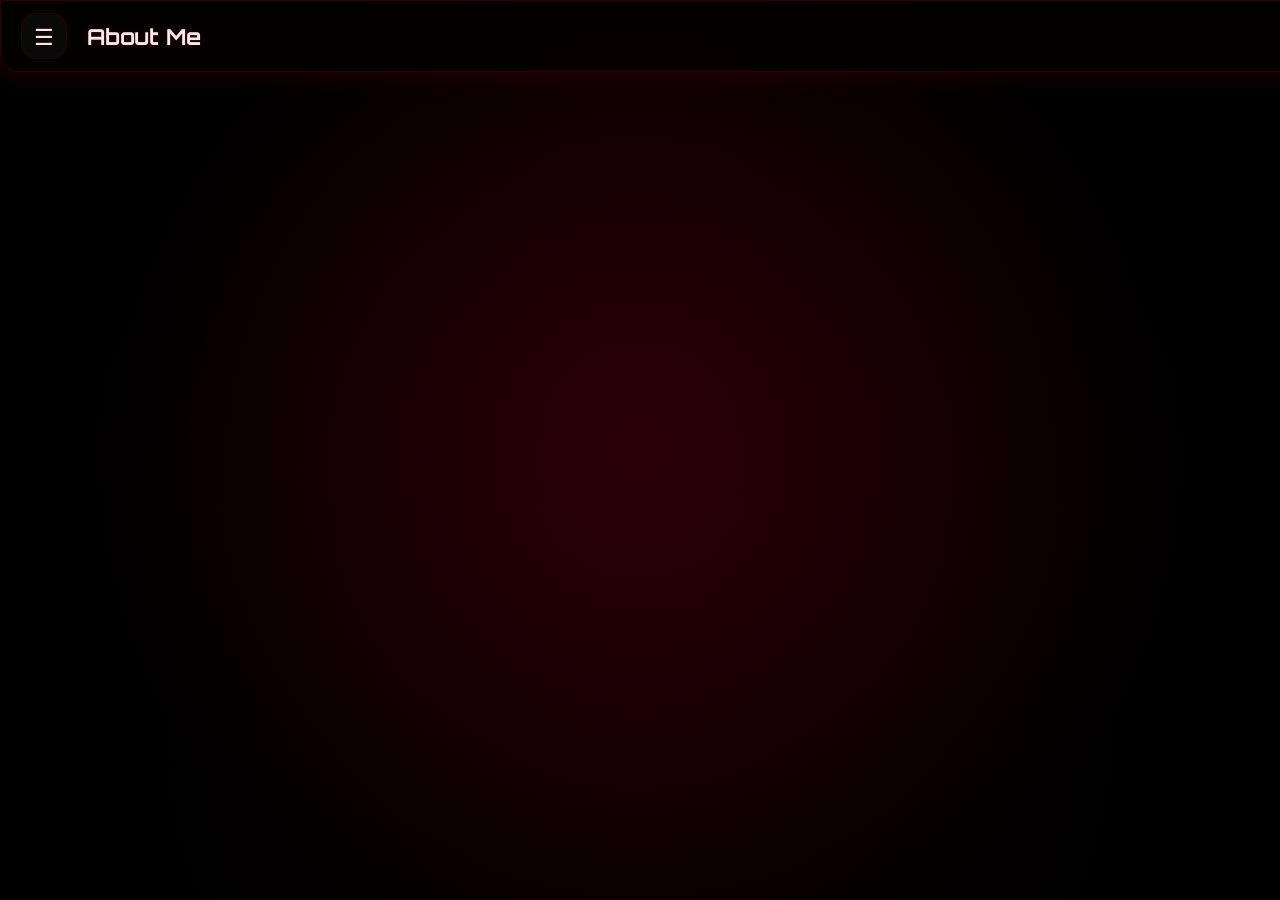
==== Website/aboutme.html @ 2df28d52 "Add a bunch of files and move images to a folder to make my life easier" ====
<!DOCTYPE html>
<html lang="en">
<head>

    <!-- =========================
         META CONFIGURATION
    ========================== -->

    <meta charset="UTF-8">
    <meta name="viewport" content="width=device-width, initial-scale=1.0">

    <title>About Me - Xander Bumgardner</title>

    <!-- =========================
         FAVICON + APP ICONS
    ========================== -->

    <link rel="icon" type="image/png" sizes="96x96" href="./Images/favicon-96x96.png">
    <link rel="icon" type="image/svg+xml" href="./Images/favicon.svg">
    <link rel="shortcut icon" href="./Images/favicon.ico">
    <link rel="apple-touch-icon" sizes="180x180" href="./Images/apple-touch-icon.png">
    <link rel="manifest" href="./site.webmanifest">
    <meta name="apple-mobile-web-app-title" content="XB">

    <!-- =========================
         STYLES + SCRIPTS
    ========================== -->

    <link rel="stylesheet" href="style.css">
    <script src="script.js" defer></script>

</head>

<body>

    <!-- =========================
         TOP NAVIGATION
    ========================== -->

    <header class="topnav">

        <button
            class="menu-btn"
            id="menuBtn"
            aria-label="Toggle sidebar">
            ☰
        </button>
        <h1 class="logo">About Me</h1>

    </header>

    <!-- =========================
         SIDE NAVIGATION
    ========================== -->

    <aside class="sidenav" id="sidenav"></aside>

    <!-- =========================
         MAIN CONTENT
    ========================== -->

    <main class="content">

    </main>

</body>
</html>
---- Website/style.css ----
@import url('https://fonts.googleapis.com/css2?family=Orbitron:wght@400;500;600;700&display=swap');

/* =========================
   GLOBAL TYPOGRAPHY RESET
========================= */

* {
    font-family: 'Orbitron', sans-serif;
}

/* =========================
   DESIGN SYSTEM TOKENS
========================= */

:root {

    /* =========================
       FIELD COLOR SYSTEM
    ========================== */

    --field-core: rgba(140, 0, 18, 0.18);
    --field-mid: rgba(80, 0, 8, 0.25);
    --field-soft: rgba(200, 0, 25, 0.05);

    --field-border: rgba(120, 0, 10, 0.18);
    --field-border-soft: rgba(120, 0, 10, 0.08);
    --field-glow: rgba(180, 0, 20, 0.25);

    /* =========================
       SURFACE SYSTEM (OLED GLASS)
    ========================== */

    --surface: rgba(5, 0, 0, 0.65);
    --surface-strong: rgba(5, 0, 0, 0.75);

    --oled-shadow: rgba(0, 0, 0, 0.95);

    /* =========================
       GEOMETRY SYSTEM
    ========================== */

    --radius-sm: 14px;
    --radius-md: 18px;
    --radius-lg: 22px;
}

/* =========================
   BASE BACKGROUND (OLED CORE)
========================= */

body {
    margin: 0;
    color: #fff;
    overflow-x: hidden;

    background: radial-gradient(circle at 50% 50%,
        #020000 0%,
        #000000 60%,
        #000000 100%);
}

/* =========================
   FIELD RENDER LAYERS
========================= */

body::before,
body::after {
    content: "";
    position: fixed;
    inset: 0;
    pointer-events: none;
}

body::before {
    z-index: -3;

    background:
        radial-gradient(circle at var(--mx, 50%) var(--my, 50%),
            var(--field-mid),
            transparent 65%),
        radial-gradient(circle at 50% 80%,
            rgba(20, 0, 4, 0.20),
            transparent 70%);
}


body::after {
    z-index: -2;

    background:
        radial-gradient(circle at var(--x, 50%) var(--y, 50%),
            var(--field-core),
            transparent 70%),
        radial-gradient(circle at var(--fx, 50%) var(--fy, 50%),
            var(--field-soft),
            transparent 60%);

    mix-blend-mode: screen;
    opacity: 0.7;
}

/* =========================
   UNIVERSAL GLASS MATERIAL
========================= */

.topnav,
.sidenav,
.hero,
.card {

    background: var(--surface);

    border: 1px solid var(--field-border);

    box-shadow:
        0 0 18px var(--field-border-soft),
        inset 0 0 10px rgba(120, 0, 10, 0.03);

    backdrop-filter: blur(28px);

    transition: transform 0.25s ease,
                border-color 0.25s ease,
                box-shadow 0.25s ease;
}

/* =========================
   FIELD REACTION STATE
========================= */

.topnav:hover,
.sidenav:hover,
.hero:hover,
.card:hover {

    border-color: var(--field-glow);

    box-shadow:
        0 0 28px rgba(160, 0, 20, 0.25),
        inset 0 0 12px rgba(120, 0, 10, 0.05);
}

/* =========================
   TOP NAVIGATION
========================= */

.topnav {
    position: fixed;
    top: 0;
    left: 0;

    width: 100%;
    height: 70px;

    display: flex;
    align-items: center;

    padding: 0 20px;
    z-index: 1000;

    border-radius: 0 0 var(--radius-md) var(--radius-md);
    border-bottom: 1px solid var(--field-border);
}

/* =========================
   LOGO
========================= */

.logo {
    margin-left: 20px;
    font-size: 22px;
    color: #ffe6e6;

    text-shadow: 0 0 10px rgba(120, 0, 10, 0.4);
}

/* =========================
   MENU BUTTON
========================= */

.menu-btn {
    width: 46px;
    height: 46px;

    border-radius: var(--radius-sm);

    background: rgba(255, 255, 255, 0.03);

    color: #ffe6e6;
    font-size: 22px;

    cursor: pointer;

    border: 1px solid var(--field-border);

    backdrop-filter: blur(14px);
}

/* =========================
   SIDEBAR SYSTEM
========================= */

.sidenav {
    position: fixed;
    top: 70px;
    left: 0;

    width: 260px;
    height: calc(100vh - 70px);

    padding-top: 20px;

    transform: translateX(-110%);
    transition: transform 0.35s ease;

    border-radius: 0 var(--radius-lg) var(--radius-lg) 0;

    z-index: 9999;
    isolation: isolate;
}

.sidenav.open {
    transform: translateX(0);
}

/* =========================
   NAV ITEMS
========================= */

.sidenav a {
    display: block;

    margin: 10px 15px;
    padding: 16px 20px;

    border-radius: var(--radius-sm);

    text-decoration: none;
    color: #ffe6e6;

    border: 1px solid transparent;

    transition: transform 0.25s ease,
                border-color 0.25s ease,
                background 0.25s ease;
}

.sidenav a:hover {
    background: rgba(120, 0, 10, 0.18);
    transform: translateX(6px);

    border-color: var(--field-glow);
}

.sidenav a.active {
    background: rgba(140, 0, 15, 0.22);

    border-color: rgba(200, 0, 25, 0.35);

    box-shadow:
        0 0 18px rgba(160, 0, 20, 0.25),
        inset 0 0 10px rgba(120, 0, 10, 0.05);

    transform: translateX(8px);

    color: #ffffff;
}

/* =========================
   CONTENT LAYER
========================= */

.content {
    padding: 110px 40px;
}

/* =========================
   HERO SECTION
========================= */

.hero {
    max-width: 800px;
    padding: 30px;

    border-radius: var(--radius-md);
}

/* =========================
   CARD GRID
========================= */

.card-grid {
    display: grid;
    grid-template-columns: repeat(auto-fit, minmax(220px, 1fr));

    gap: 20px;
    margin-top: 30px;
}

/* =========================
   CARDS
========================= */

.card {
    padding: 22px;
    border-radius: var(--radius-md);
}
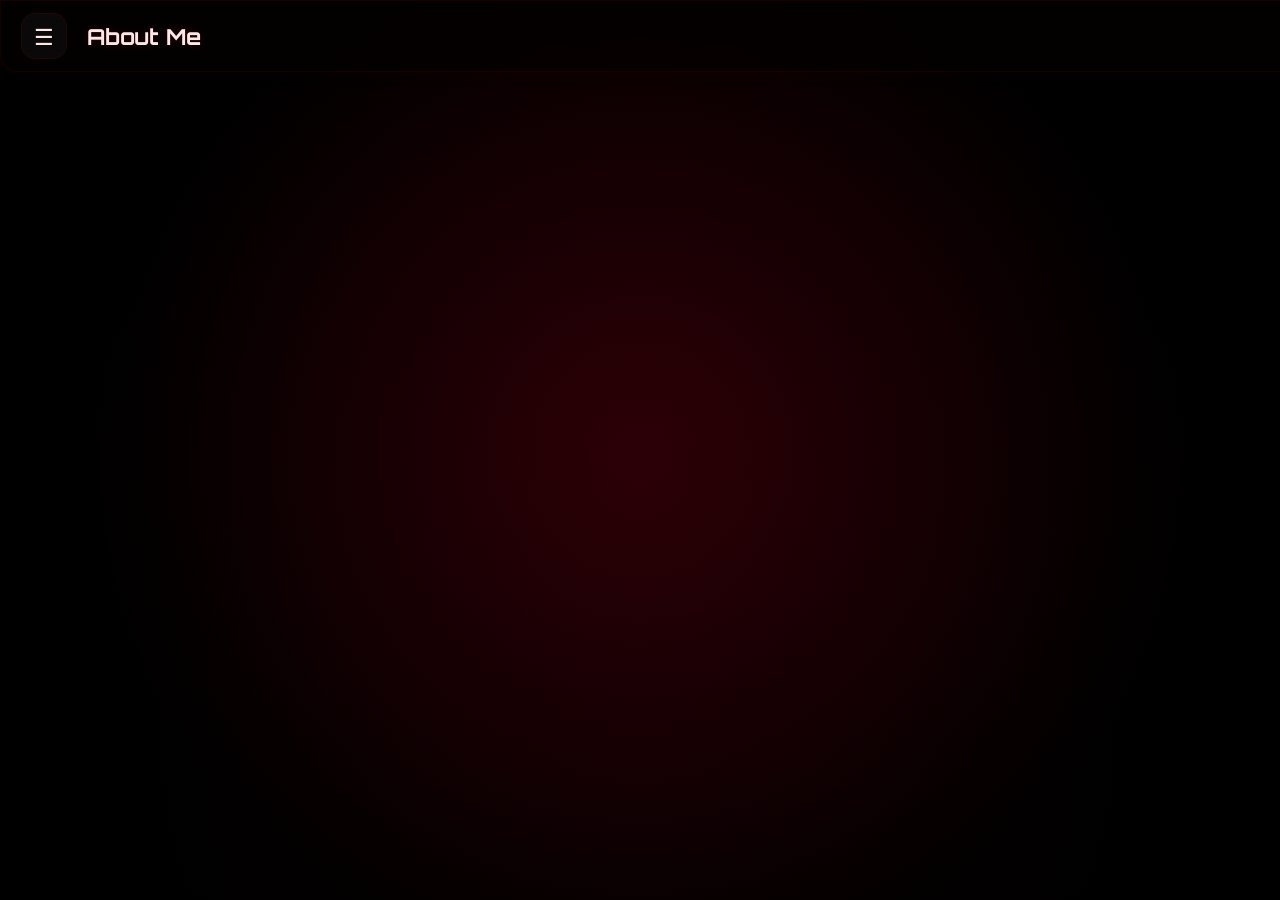
==== commit dede9fc4: "Add Font Awesome icons to template, about me, index, and projects pages" ====
--- a/Website/aboutme.html
+++ b/Website/aboutme.html
@@ -27,6 +27,7 @@
     ========================== -->
 
     <link rel="stylesheet" href="style.css">
+    <link rel="stylesheet" href="https://cdnjs.cloudflare.com/ajax/libs/font-awesome/4.7.0/css/font-awesome.min.css">
     <script src="script.js" defer></script>
 
 </head>
--- a/Website/style.css
+++ b/Website/style.css
@@ -1,11 +1,19 @@
 @import url('https://fonts.googleapis.com/css2?family=Orbitron:wght@400;500;600;700&display=swap');
 
 /* =========================
-   GLOBAL TYPOGRAPHY RESET
+   GLOBAL SETTINGS
 ========================= */
 
 * {
     font-family: 'Orbitron', sans-serif;
+}
+
+html,
+body {
+    margin: 0;
+    padding: 0;
+
+    min-height: 100dvh;
 }
 
 /* =========================
@@ -52,7 +60,8 @@
     margin: 0;
     color: #fff;
     overflow-x: hidden;
-
+    
+    background-attachment: fixed;
     background: radial-gradient(circle at 50% 50%,
         #020000 0%,
         #000000 60%,
@@ -105,7 +114,7 @@
 
 .topnav,
 .sidenav,
-.hero,
+.main-card,
 .card {
 
     background: var(--surface);
@@ -129,7 +138,7 @@
 
 .topnav:hover,
 .sidenav:hover,
-.hero:hover,
+.main-card:hover,
 .card:hover {
 
     border-color: var(--field-glow);
@@ -205,7 +214,7 @@
     left: 0;
 
     width: 260px;
-    height: calc(100vh - 70px);
+    height: calc(100dvh - 70px);
 
     padding-top: 20px;
 
@@ -274,10 +283,10 @@
 }
 
 /* =========================
-   HERO SECTION
-========================= */
-
-.hero {
+   MAIN CARD SECTION
+========================= */
+
+.main-card {
     max-width: 800px;
     padding: 30px;
 
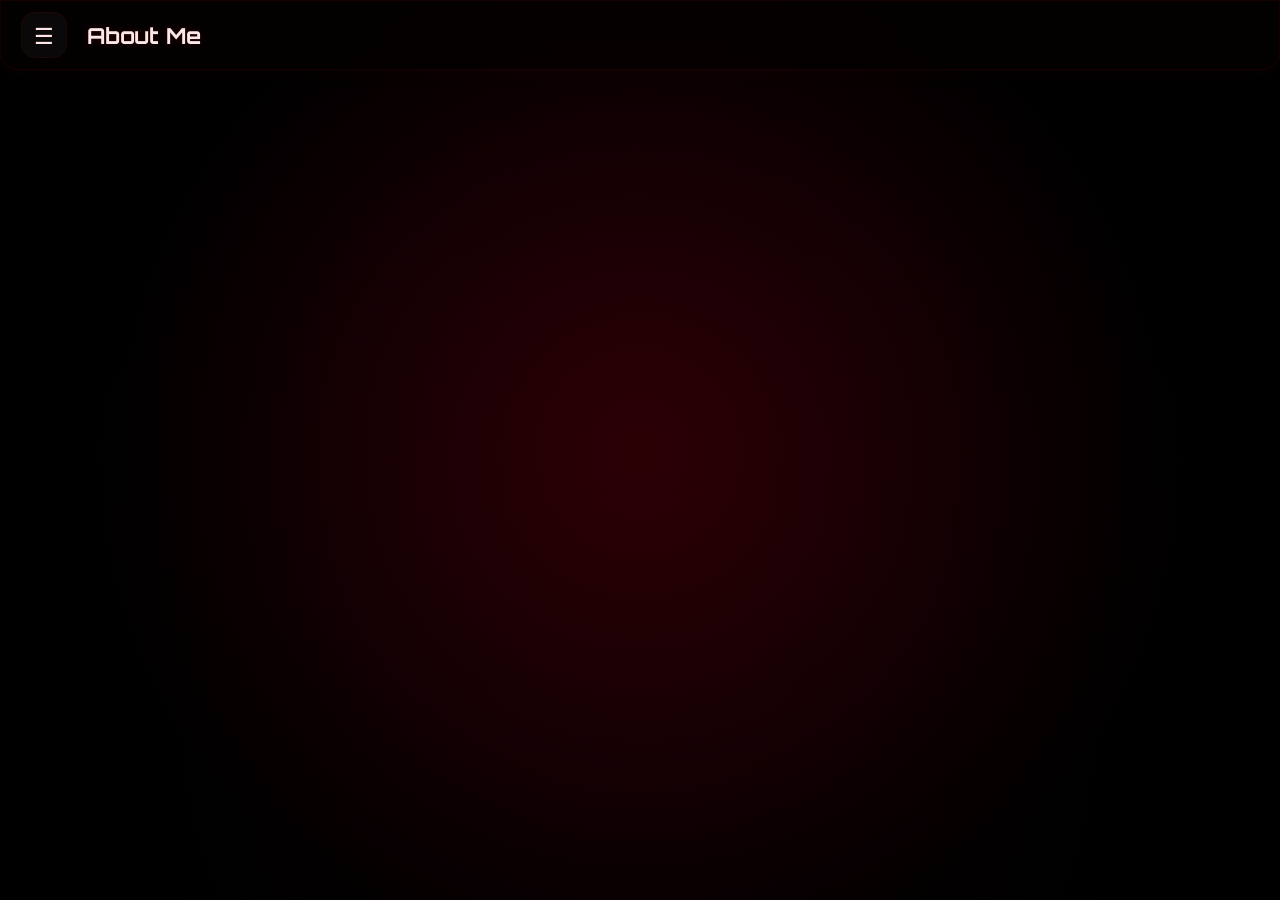
==== commit 8bd6bfcb: "Enhance meta tags for improved mobile experience across all pages" ====
--- a/Website/aboutme.html
+++ b/Website/aboutme.html
@@ -7,7 +7,12 @@
     ========================== -->
 
     <meta charset="UTF-8">
-    <meta name="viewport" content="width=device-width, initial-scale=1.0">
+    <meta name="viewport" content="width=device-width, initial-scale=1.0, viewport-fit=cover">
+    <meta name="theme-color" content="#050000">
+    <meta name="apple-mobile-web-app-capable" content="yes">
+    <meta name="apple-mobile-web-app-status-bar-style" content="black-translucent">
+    <meta name="apple-mobile-web-app-title" content="XB">
+    <meta name="color-scheme" content="dark">
 
     <title>About Me - Xander Bumgardner</title>
 
@@ -20,7 +25,6 @@
     <link rel="shortcut icon" href="./Images/favicon.ico">
     <link rel="apple-touch-icon" sizes="180x180" href="./Images/apple-touch-icon.png">
     <link rel="manifest" href="./site.webmanifest">
-    <meta name="apple-mobile-web-app-title" content="XB">
 
     <!-- =========================
          STYLES + SCRIPTS
--- a/Website/style.css
+++ b/Website/style.css
@@ -6,6 +6,16 @@
 
 * {
     font-family: 'Orbitron', sans-serif;
+}
+
+*,
+*::before,
+*::after {
+    box-sizing: border-box;
+}
+
+html {
+    scroll-behavior: smooth;
 }
 
 html,
@@ -16,12 +26,23 @@
     min-height: 100dvh;
 }
 
+@media (prefers-reduced-motion: reduce) {
+
+    * {
+        animation: none !important;
+        transition: none !important;
+        scroll-behavior: auto !important;
+    }
+}
+
 /* =========================
    DESIGN SYSTEM TOKENS
 ========================= */
 
 :root {
 
+    color-scheme: dark;
+    
     /* =========================
        FIELD COLOR SYSTEM
     ========================== */
@@ -60,7 +81,8 @@
     margin: 0;
     color: #fff;
     overflow-x: hidden;
-    
+    background-color: #000000;
+    overscroll-behavior-y: none;
     background-attachment: fixed;
     background: radial-gradient(circle at 50% 50%,
         #020000 0%,
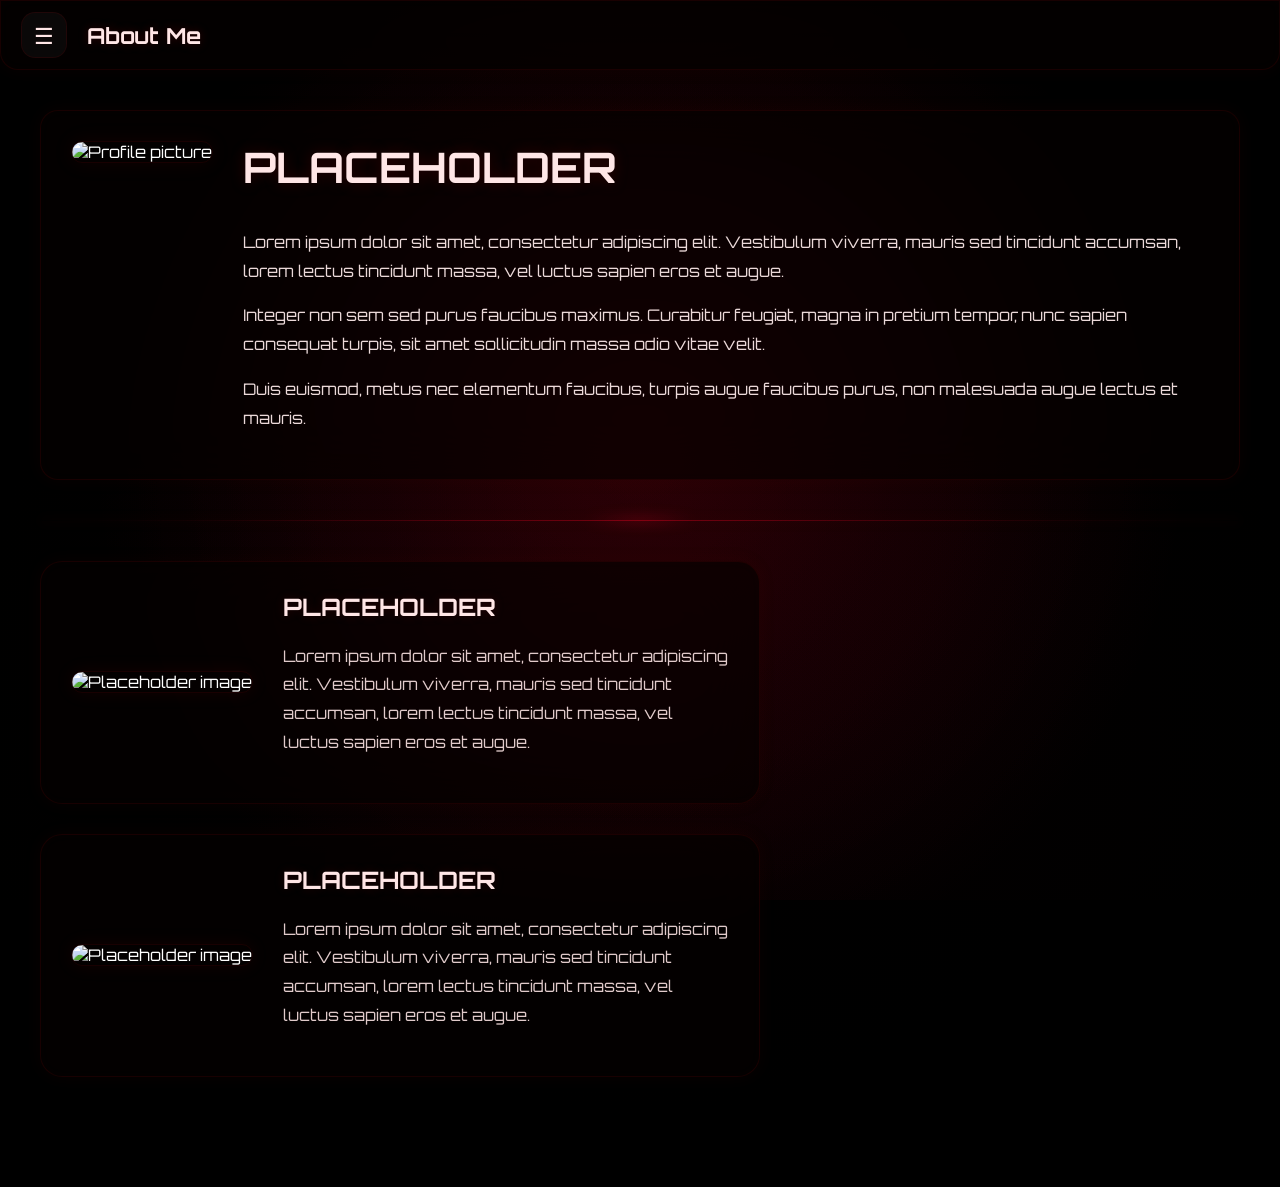
==== commit e6fc2486: "Add basic layout and placeholders for the About Me page. Will continue to focus on this page for now" ====
--- a/Website/aboutme.html
+++ b/Website/aboutme.html
@@ -1,5 +1,6 @@
 <!DOCTYPE html>
 <html lang="en">
+
 <head>
 
     <!-- =========================
@@ -8,6 +9,7 @@
 
     <meta charset="UTF-8">
     <meta name="viewport" content="width=device-width, initial-scale=1.0, viewport-fit=cover">
+
     <meta name="theme-color" content="#050000">
     <meta name="apple-mobile-web-app-capable" content="yes">
     <meta name="apple-mobile-web-app-status-bar-style" content="black-translucent">
@@ -31,7 +33,11 @@
     ========================== -->
 
     <link rel="stylesheet" href="style.css">
-    <link rel="stylesheet" href="https://cdnjs.cloudflare.com/ajax/libs/font-awesome/4.7.0/css/font-awesome.min.css">
+
+    <link
+        rel="stylesheet"
+        href="https://cdnjs.cloudflare.com/ajax/libs/font-awesome/4.7.0/css/font-awesome.min.css">
+
     <script src="script.js" defer></script>
 
 </head>
@@ -50,6 +56,7 @@
             aria-label="Toggle sidebar">
             ☰
         </button>
+
         <h1 class="logo">About Me</h1>
 
     </header>
@@ -66,7 +73,99 @@
 
     <main class="content">
 
-    </main>
+        <section class="main-card about-layout">
+
+            <div class="about-image-wrapper">
+
+                <img
+                    class="about-image"
+                    src="./Images/placeholder-profile.png"
+                    alt="Profile picture">
+
+            </div>
+
+            <div class="about-text">
+
+                <h2>PLACEHOLDER</h2>
+
+                <p>
+                    Lorem ipsum dolor sit amet, consectetur adipiscing elit.
+                    Vestibulum viverra, mauris sed tincidunt accumsan,
+                    lorem lectus tincidunt massa, vel luctus sapien
+                    eros et augue.
+                </p>
+
+                <p>
+                    Integer non sem sed purus faucibus maximus.
+                    Curabitur feugiat, magna in pretium tempor,
+                    nunc sapien consequat turpis, sit amet
+                    sollicitudin massa odio vitae velit.
+                </p>
+
+                <p>
+                    Duis euismod, metus nec elementum faucibus,
+                    turpis augue faucibus purus, non malesuada
+                    augue lectus et mauris.
+                </p>
+
+            </div>
+
+        </section>
+
+        <div class="section-divider"></div>
+
+        <section class="info-stack">
+
+    <section class="info-card">
+
+        <div class="info-image">
+            <img
+                src="./Images/placeholder-1.jpg"
+                alt="Placeholder image">
+        </div>
+
+        <div class="info-text">
+
+            <h2>PLACEHOLDER</h2>
+
+            <p>
+               Lorem ipsum dolor sit amet, consectetur adipiscing elit.
+               Vestibulum viverra, mauris sed tincidunt accumsan,
+               lorem lectus tincidunt massa, vel luctus sapien
+               eros et augue.
+            </p>
+
+        </div>
+
+    </section>
+
+    <section class="info-card">
+
+        <div class="info-image">
+            <img
+                src="./Images/placeholder-2.jpg"
+                alt="Placeholder image">
+        </div>
+
+        <div class="info-text">
+
+            <h2>PLACEHOLDER</h2>
+
+            <p>
+               Lorem ipsum dolor sit amet, consectetur adipiscing elit.
+               Vestibulum viverra, mauris sed tincidunt accumsan,
+               lorem lectus tincidunt massa, vel luctus sapien
+               eros et augue.
+            </p>
+
+        </div>
+
+    </section>
+
+  </section>
+
+ </main>
 
 </body>
+
 </html>
--- a/Website/style.css
+++ b/Website/style.css
@@ -137,6 +137,7 @@
 .topnav,
 .sidenav,
 .main-card,
+.main-card-am,
 .card {
 
     background: var(--surface);
@@ -161,6 +162,7 @@
 .topnav:hover,
 .sidenav:hover,
 .main-card:hover,
+.main-card-am:hover,
 .card:hover {
 
     border-color: var(--field-glow);
@@ -315,6 +317,14 @@
     border-radius: var(--radius-md);
 }
 
+.main-card-am {
+    max-width: 800px;
+    padding: 30px;
+    height: 250px;
+
+    border-radius: var(--radius-md);
+}
+
 /* =========================
    CARD GRID
 ========================= */
@@ -334,4 +344,260 @@
 .card {
     padding: 22px;
     border-radius: var(--radius-md);
+}
+
+/* =========================
+   ABOUT PAGE LAYOUT
+========================= */
+
+.about-layout {
+    display: flex;
+    align-items: flex-start;
+    gap: 30px;
+
+    width: 100%;
+    max-width: 1200px;
+
+    margin: 0 auto;
+}
+
+/* =========================
+   ABOUT PAGE PROFILE IMAGE
+========================= */
+
+.about-image-wrapper {
+    flex-shrink: 0;
+}
+
+.about-image {
+    width: 280px;
+    height: 280px;
+
+    object-fit: cover;
+
+    border-radius: var(--radius-lg);
+
+    border: 1px solid var(--field-border);
+
+    box-shadow:
+        0 0 20px rgba(120, 0, 10, 0.12),
+        inset 0 0 12px rgba(120, 0, 10, 0.04);
+}
+
+/* =========================
+   ABOUT TEXT
+========================= */
+
+.about-text {
+    flex: 1;
+    min-width: 0;
+}
+
+.about-text h2 {
+    margin-top: 0;
+
+    font-size: clamp(28px, 4vw, 42px);
+
+    color: #ffe6e6;
+
+    text-shadow:
+        0 0 14px rgba(120, 0, 10, 0.35);
+}
+
+.about-text p {
+    line-height: 1.8;
+
+    color: rgba(255, 235, 235, 0.92);
+}
+
+/* =========================
+   ABOUT PAGE RESPONSIVE LAYOUT
+========================= */
+
+@media (max-width: 900px) {
+
+    .about-layout {
+        flex-direction: column;
+        align-items: center;
+    }
+
+    .about-image {
+        width: min(280px, 80vw);
+        height: min(280px, 80vw);
+    }
+
+    .about-text {
+        width: 100%;
+    }
+
+    .about-text h2 {
+        text-align: center;
+    }
+}
+
+/* =========================
+   SECTION DIVIDER
+========================= */
+
+.section-divider {
+    width: 100%;
+    max-width: 1200px;
+
+    height: 1px;
+
+    margin: 40px auto;
+
+    position: relative;
+
+    background:
+        linear-gradient(
+            90deg,
+            transparent 0%,
+            rgba(180, 0, 20, 0.08) 15%,
+            rgba(220, 0, 30, 0.45) 50%,
+            rgba(180, 0, 20, 0.08) 85%,
+            transparent 100%
+        );
+
+    box-shadow:
+        0 0 12px rgba(180, 0, 20, 0.25),
+        0 0 24px rgba(120, 0, 10, 0.15);
+}
+
+.section-divider::after {
+    content: "";
+
+    position: absolute;
+
+    top: 50%;
+    left: 50%;
+
+    width: 120px;
+    height: 14px;
+
+    transform: translate(-50%, -50%);
+
+    background:
+        radial-gradient(
+            ellipse,
+            rgba(220, 0, 30, 0.28) 0%,
+            transparent 70%
+        );
+
+    filter: blur(6px);
+
+    pointer-events: none;
+}
+
+/* =========================
+   STACKED INFO CARDS
+========================= */
+
+.info-stack {
+    display: flex;
+    flex-direction: column;
+
+    gap: 30px;
+
+    max-width: 60%;
+}
+
+/* =========================
+   INFO CARD
+========================= */
+
+.info-card {
+    display: flex;
+    align-items: center;
+    gap: 30px;
+
+    padding: 30px;
+
+    border-radius: var(--radius-lg);
+
+    background: var(--surface);
+
+    border: 1px solid var(--field-border);
+
+    box-shadow:
+        0 0 18px var(--field-border-soft),
+        inset 0 0 10px rgba(120, 0, 10, 0.03);
+
+    backdrop-filter: blur(28px);
+
+    transition:
+        transform 0.25s ease,
+        border-color 0.25s ease,
+        box-shadow 0.25s ease;
+}
+
+.info-card:hover {
+    border-color: var(--field-glow);
+
+    box-shadow:
+        0 0 28px rgba(160, 0, 20, 0.25),
+        inset 0 0 12px rgba(120, 0, 10, 0.05);
+}
+
+/* =========================
+   INFO IMAGE
+========================= */
+
+.info-image {
+    flex-shrink: 0;
+}
+
+.info-image img {
+    width: 220px;
+    height: 220px;
+
+    object-fit: cover;
+
+    border-radius: var(--radius-md);
+
+    border: 1px solid var(--field-border);
+
+    box-shadow:
+        0 0 18px rgba(160, 0, 20, 0.10);
+}
+
+/* =========================
+   INFO TEXT
+========================= */
+
+.info-text {
+    flex: 1;
+}
+
+.info-text h2 {
+    margin-top: 0;
+
+    color: #ffe6e6;
+
+    text-shadow:
+        0 0 10px rgba(120, 0, 10, 0.25);
+}
+
+.info-text p {
+    line-height: 1.8;
+
+    color: rgba(255, 230, 230, 0.88);
+}
+
+/* =========================
+   MOBILE RESPONSIVE
+========================= */
+
+@media (max-width: 900px) {
+
+    .info-card {
+        flex-direction: column;
+        align-items: flex-start;
+    }
+
+    .info-image img {
+        width: 100%;
+        max-width: 320px;
+        height: auto;
+    }
 }
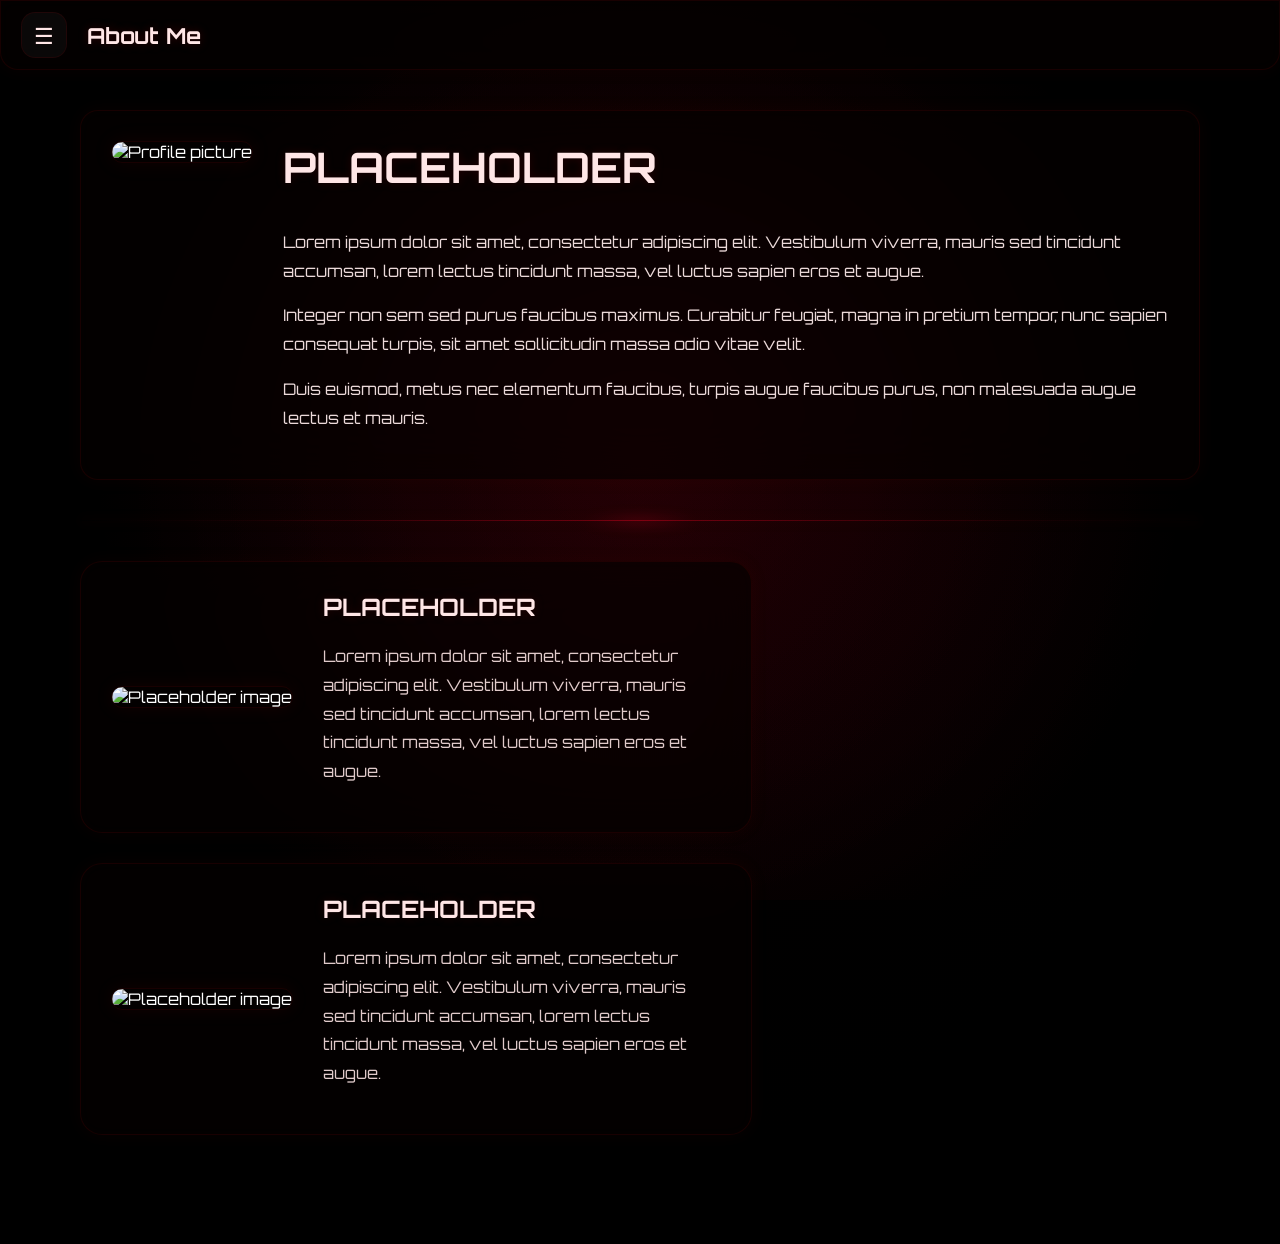
==== commit 33564953: "Remove Font Awesome v4.7.0 references from HTML files and update to v6.4.0 in CSS for consistency" ====
--- a/Website/aboutme.html
+++ b/Website/aboutme.html
@@ -33,11 +33,6 @@
     ========================== -->
 
     <link rel="stylesheet" href="style.css">
-
-    <link
-        rel="stylesheet"
-        href="https://cdnjs.cloudflare.com/ajax/libs/font-awesome/4.7.0/css/font-awesome.min.css">
-
     <script src="script.js" defer></script>
 
 </head>
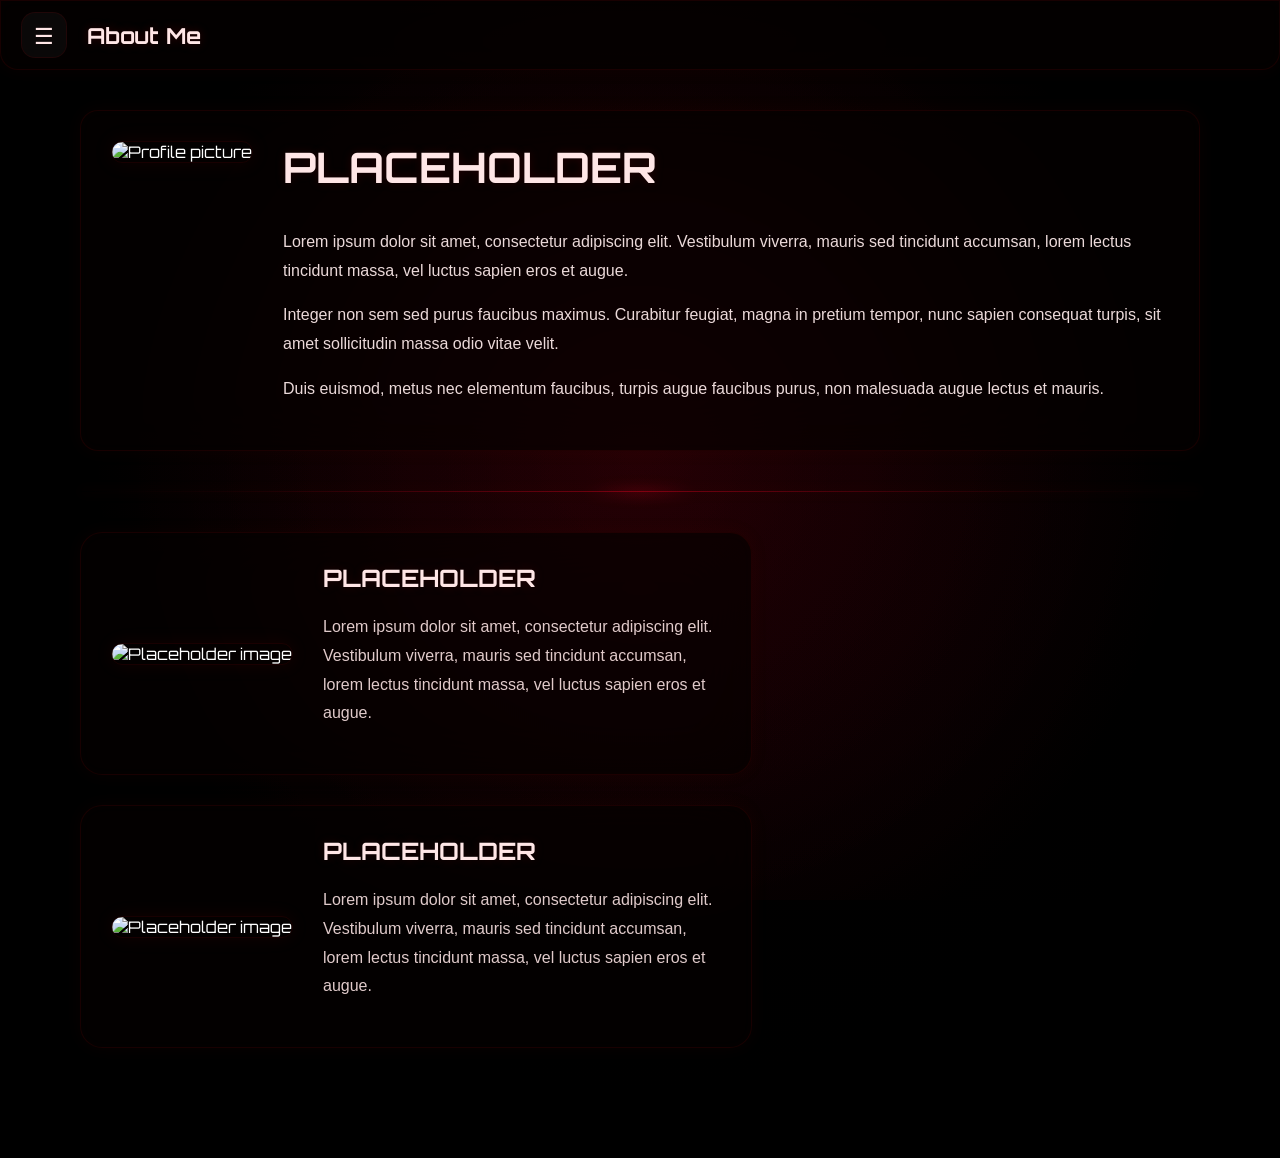
==== commit fccb40e9: "Rename "Images" folder to "Assets."" ====
--- a/Website/aboutme.html
+++ b/Website/aboutme.html
@@ -22,10 +22,10 @@
          FAVICON + APP ICONS
     ========================== -->
 
-    <link rel="icon" type="image/png" sizes="96x96" href="./Images/favicon-96x96.png">
-    <link rel="icon" type="image/svg+xml" href="./Images/favicon.svg">
-    <link rel="shortcut icon" href="./Images/favicon.ico">
-    <link rel="apple-touch-icon" sizes="180x180" href="./Images/apple-touch-icon.png">
+    <link rel="icon" type="image/png" sizes="96x96" href="./Assets/favicon-96x96.png">
+    <link rel="icon" type="image/svg+xml" href="./Assets/favicon.svg">
+    <link rel="shortcut icon" href="./Assets/favicon.ico">
+    <link rel="apple-touch-icon" sizes="180x180" href="./Assets/apple-touch-icon.png">
     <link rel="manifest" href="./site.webmanifest">
 
     <!-- =========================
@@ -74,7 +74,7 @@
 
                 <img
                     class="about-image"
-                    src="./Images/placeholder-profile.png"
+                    src="./Assets/placeholder-profile.png"
                     alt="Profile picture">
 
             </div>
@@ -115,7 +115,7 @@
 
         <div class="info-image">
             <img
-                src="./Images/placeholder-1.jpg"
+                src="./Assets/placeholder-1.jpg"
                 alt="Placeholder image">
         </div>
 
@@ -138,7 +138,7 @@
 
         <div class="info-image">
             <img
-                src="./Images/placeholder-2.jpg"
+                src="./Assets/placeholder-2.jpg"
                 alt="Placeholder image">
         </div>
 
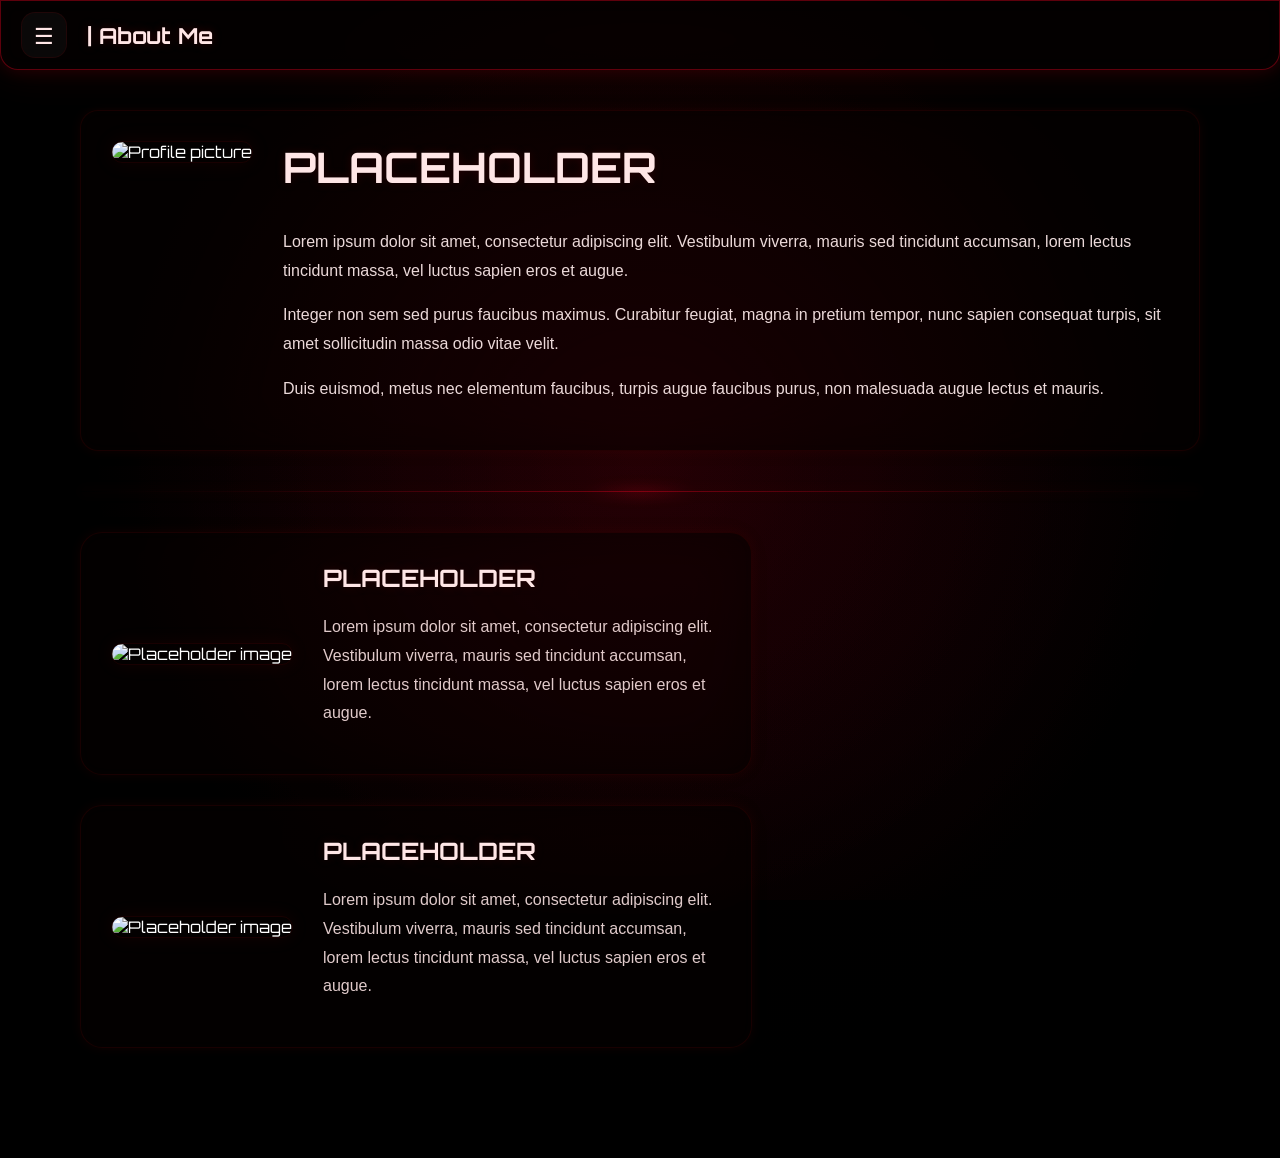
==== commit 21d5e236: "Add a lil symbol to the title of the website on the topnav" ====
--- a/Website/aboutme.html
+++ b/Website/aboutme.html
@@ -52,7 +52,7 @@
             ☰
         </button>
 
-        <h1 class="logo">About Me</h1>
+        <h1 class="logo">| About Me</h1>
 
     </header>
 
